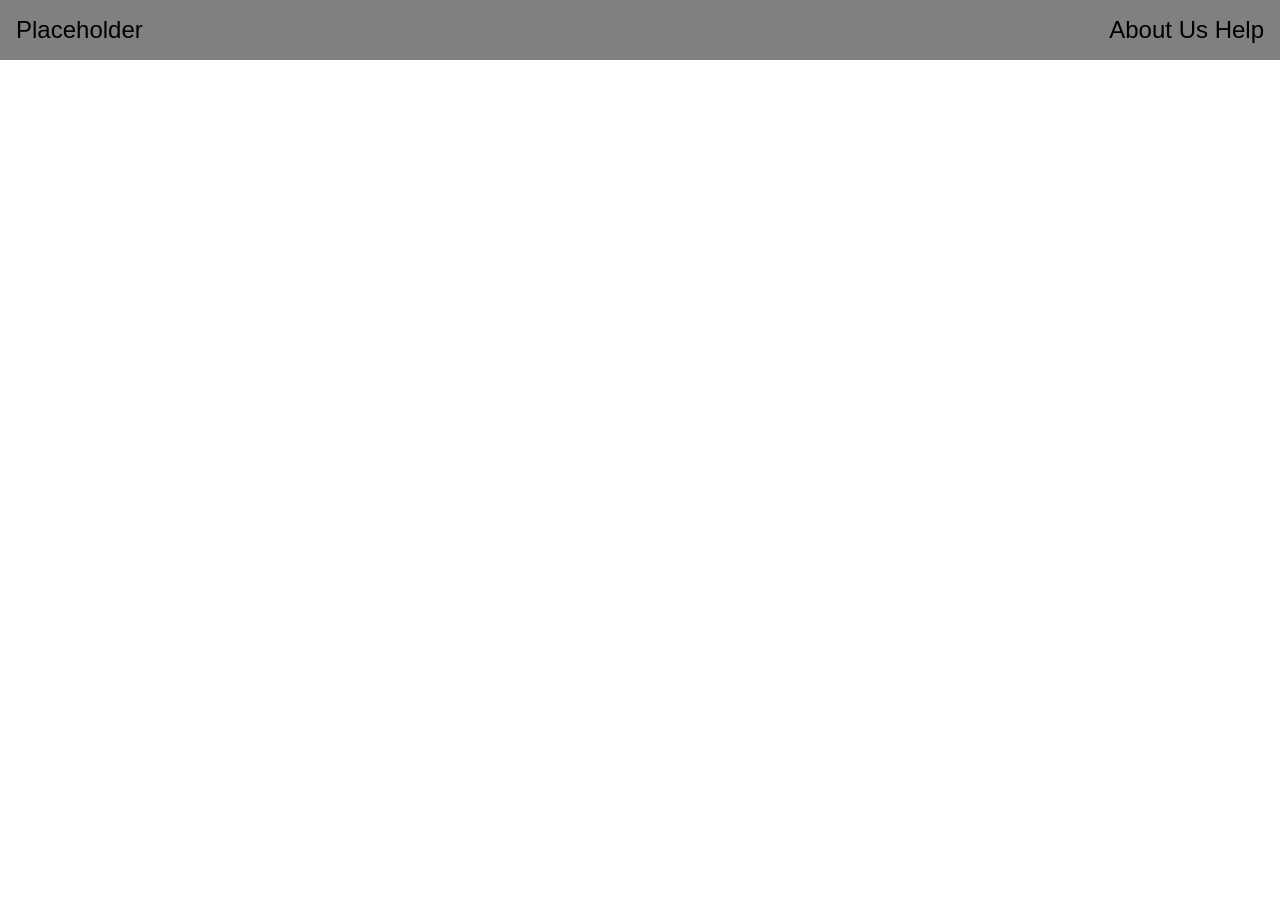
==== aboutUs.html @ d86d287a "First version + new pages" ====
<!DOCTYPE html>
<html lang="sv">

<head>
    <meta charset="UTF-8">
    <meta name="viewport" content="width=device-width, initial-scale=1.0">
    <title>Document</title>
    <link rel="stylesheet" href="styles.css">
    <script src="script.js" de fer></script>
</head>

<body>
    <nav>
        <div class="navbar">
            <div class="home_logo">
                <a href="index.html">Placeholder</a>
            </div>
            <div class="navbar_links">
                <a href="aboutUs.html">About Us</a>
                <a href="help.html">Help</a>
            </div>
        </div>
    </nav>
</body>

</html>
---- styles.css ----
body {
    background-color: rgb(255, 255, 255);
    font-family: Arial, Helvetica, sans-serif;
    margin: 0;
    padding: 0;
}

.navbar {
    display: flex;
    justify-content: space-between;
    align-items: center;
    font-size: 1.5rem;
    padding: 1rem;
    background-color: rgb(128, 128, 128);
}

.navbar_links {
    gap: 1em;
}

.navbar_links a {
    text-decoration: none;
    color: black;
}

.home_logo {
    gap: 1em;
}

.home_logo a {
    text-decoration: none;
    color: black;
}
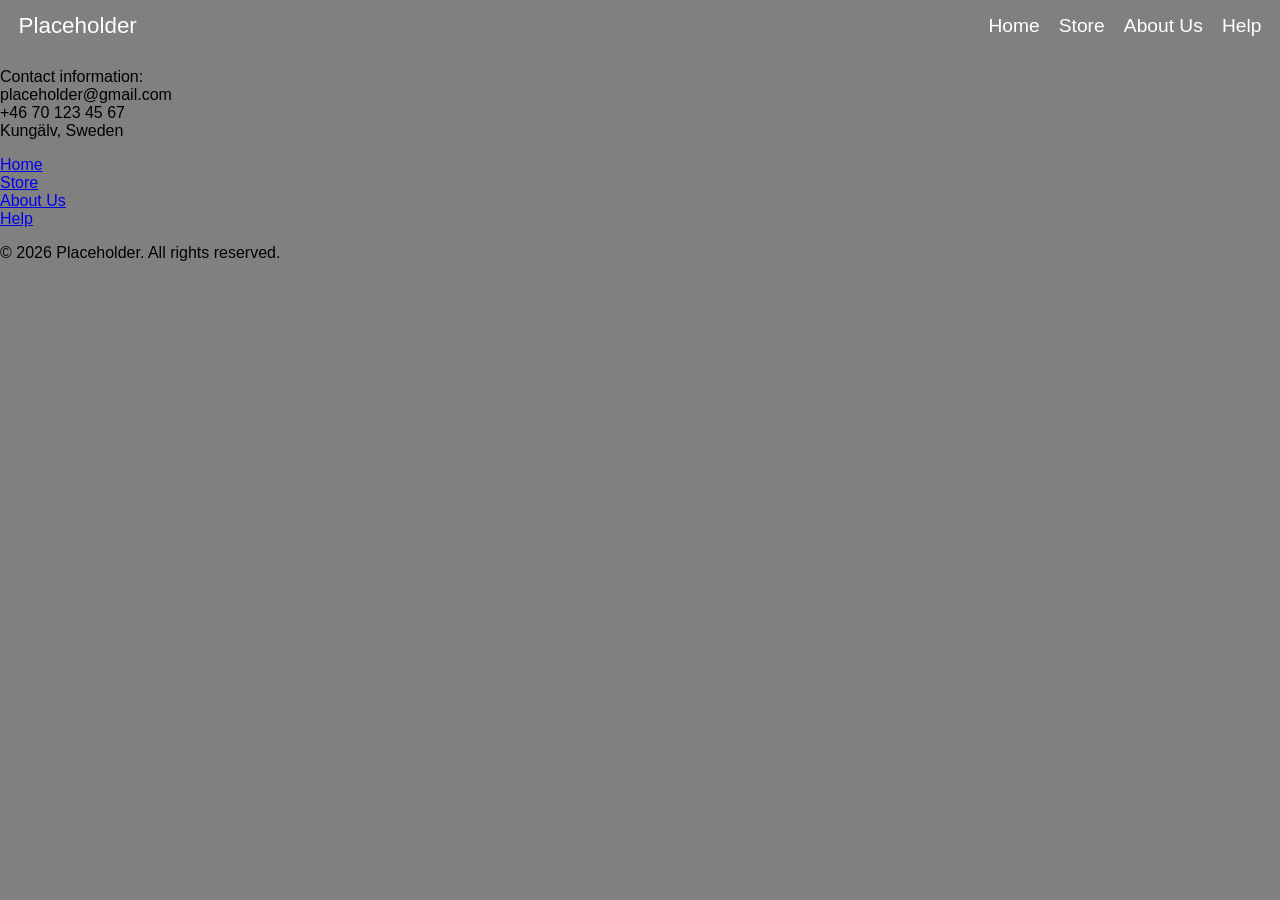
==== commit df474ce7: "added the first version for the footer" ====
--- a/aboutUs.html
+++ b/aboutUs.html
@@ -16,11 +16,43 @@
                 <a href="index.html">Placeholder</a>
             </div>
             <div class="navbar_links">
+                <a href="index.html">Home</a>
+                <a href="store.html">Store</a>
                 <a href="aboutUs.html">About Us</a>
                 <a href="help.html">Help</a>
             </div>
         </div>
     </nav>
+    <div>
+
+    </div>
+    <footer>
+        <div class="footer_container">
+            <p class="footer_info">
+                Contact information:
+                <br>
+                placeholder@gmail.com
+                <br>
+                +46 70 123 45 67
+                <br>
+                Kungälv, Sweden
+            </p>
+            <p class="footer_links">
+                <a href="index.html">Home</a>
+                <br>
+                <a href="store.html">Store</a>
+                <br>
+                <a href="aboutUs.html">About Us</a>
+                <br>
+                <a href="help.html">Help</a>
+            </p>
+        </div>
+        <div>
+            <p class="footer_legal">
+                © 2026 Placeholder. All rights reserved.
+            </p>
+        </div>
+    </footer>
 </body>
 
 </html>
--- a/styles.css
+++ b/styles.css
@@ -1,33 +1,80 @@
 body {
-    background-color: rgb(255, 255, 255);
+    background-color: grey;
     font-family: Arial, Helvetica, sans-serif;
     margin: 0;
     padding: 0;
+}
+
+.welcome_page {
+    background-image: url(img/background.jpg);
+    background-size: cover;
+    background-position: center;
+    height: 100vh;
 }
 
 .navbar {
     display: flex;
     justify-content: space-between;
     align-items: center;
-    font-size: 1.5rem;
-    padding: 1rem;
-    background-color: rgb(128, 128, 128);
+    font-size: 1.2rem;
+    padding: 0.8rem;
+    z-index: 10;
+    margin-right: 0.3em;
+    margin-left: 0.3em;
 }
 
 .navbar_links {
+    display: flex;
     gap: 1em;
 }
 
 .navbar_links a {
     text-decoration: none;
-    color: black;
+    color: white;
 }
 
 .home_logo {
     gap: 1em;
+    font-size: 1.4rem;
 }
 
 .home_logo a {
     text-decoration: none;
+    color: white;
+}
+
+.welcome_text {
+    display: flex;
+    justify-content: center;
+    align-items: center;
+    text-align: center;
+    font-size: 2.2rem;
+    color: white;
+    width: 100%;
+    margin-top: 15vh;
+}
+
+.welcome_button {
+    display: flex;
+    justify-content: center;
+    align-items: center;
+    width: 100%;
+}
+
+.welcome_button button {
+    background-color: white;
     color: black;
+    border: solid black;
+    font-size: 1.5rem;
+    padding: 0.8rem 1.2rem;
+    border-radius: 15px;
+    cursor: pointer;
+    transition: all 0.2s ease;
+    background-size: 200% 100%;
+    background-position: right center;
+}
+
+.welcome_button button:hover {
+    background-position: left center;
+    transform: scale(1.1);
 }
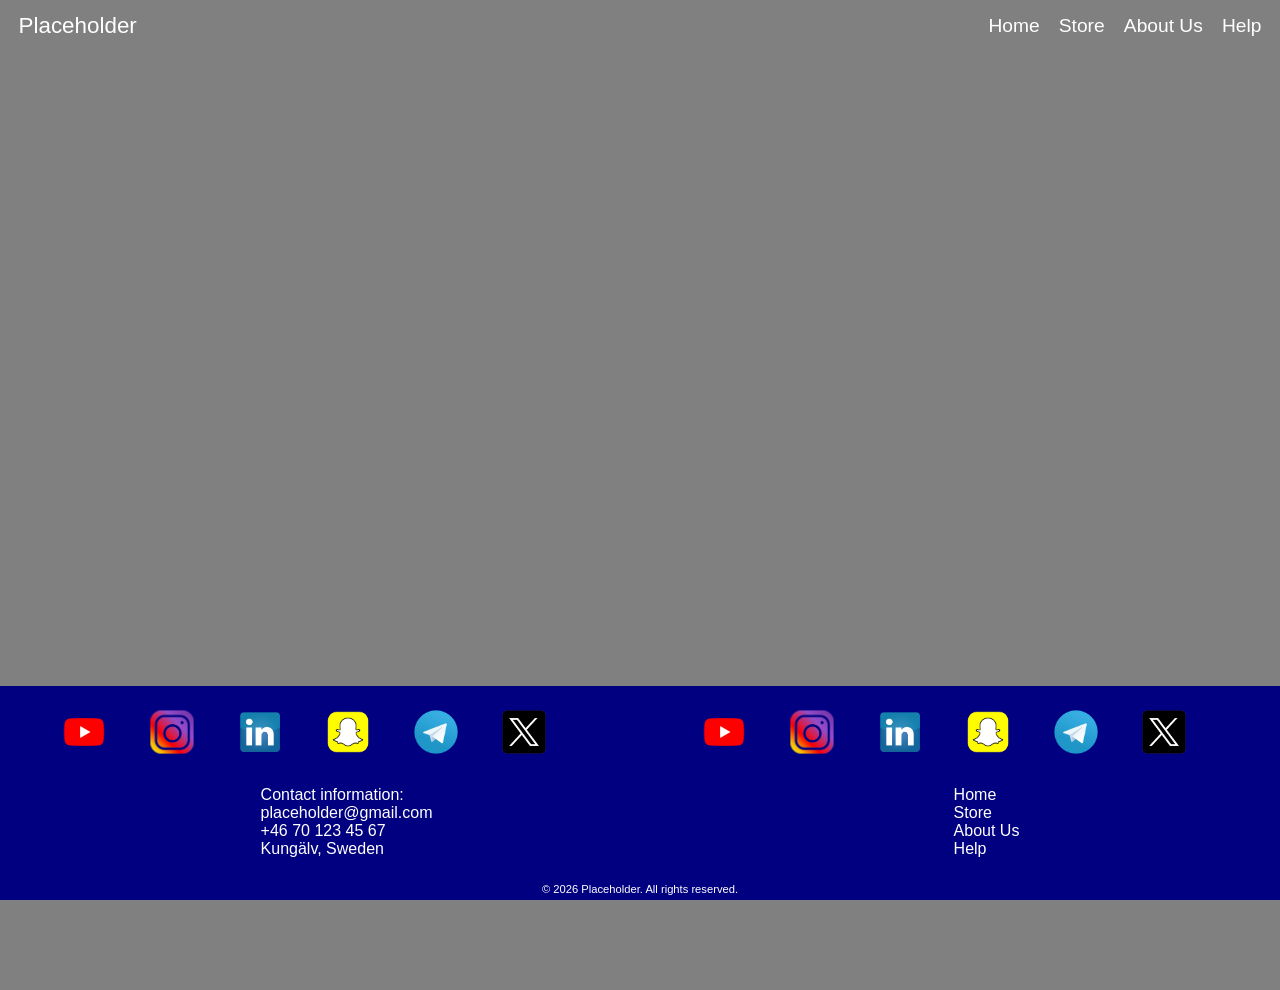
==== commit 498ecf0c: "made a carousel for logos that sits inside my footer" ====
--- a/aboutUs.html
+++ b/aboutUs.html
@@ -23,11 +23,34 @@
             </div>
         </div>
     </nav>
-    <div>
-
-    </div>
     <footer>
         <div class="footer_container">
+            <div class="carousel_logo">
+                <div class="group1">
+                    <div class="card"><a href="index.html"><img src="img/youtube_logo.png" alt="Youtube Logo"></a></div>
+                    <div class="card"><a href="index.html"><img src="img/instagram_logo.png" alt="Instagram Logo"></a>
+                    </div>
+                    <div class="card"><a href="index.html"><img src="img/linkedin_logo.png" alt="LinkedIn Logo"></a>
+                    </div>
+                    <div class="card"><a href="index.html"><img src="img/snapchat_logo.png" alt="Snapchat Logo"></a>
+                    </div>
+                    <div class="card"><a href="index.html"><img src="img/telegram_logo.png" alt="Telegram Logo"></a>
+                    </div>
+                    <div class="card"><a href="index.html"><img src="img/x_logo.png" alt="X Logo"></a></div>
+                </div>
+                <div aria-hidden class="group1">
+                    <div class="card"><a href="index.html"><img src="img/youtube_logo.png" alt="Youtube Logo"></a></div>
+                    <div class="card"><a href="index.html"><img src="img/instagram_logo.png" alt="Instagram Logo"></a>
+                    </div>
+                    <div class="card"><a href="index.html"><img src="img/linkedin_logo.png" alt="LinkedIn Logo"></a>
+                    </div>
+                    <div class="card"><a href="index.html"><img src="img/snapchat_logo.png" alt="Snapchat Logo"></a>
+                    </div>
+                    <div class="card"><a href="index.html"><img src="img/telegram_logo.png" alt="Telegram Logo"></a>
+                    </div>
+                    <div class="card"><a href="index.html"><img src="img/x_logo.png" alt="X Logo"></a></div>
+                </div>
+            </div>
             <p class="footer_info">
                 Contact information:
                 <br>
--- a/styles.css
+++ b/styles.css
@@ -3,6 +3,20 @@
     font-family: Arial, Helvetica, sans-serif;
     margin: 0;
     padding: 0;
+}
+
+body:not(.welcome_page) {
+    min-height: 100vh;
+    padding-bottom: 10vh;
+}
+
+body:not(.welcome_page) footer {
+    position: fixed;
+    left: 0;
+    right: 0;
+    bottom: 0;
+    width: 100%;
+    z-index: 20;
 }
 
 .welcome_page {
@@ -77,4 +91,102 @@
 .welcome_button button:hover {
     background-position: left center;
     transform: scale(1.1);
+}
+
+.footer_container {
+    position: relative;
+    font-size: 1rem;
+    color: white;
+    display: flex;
+    flex-wrap: wrap;
+    justify-content: space-around;
+    align-items: center;
+    width: 100%;
+    height: 22vh;
+    background-color: navy;
+    padding-bottom: 1rem;
+    gap: 0;
+}
+
+.carousel_logo {
+    margin-top: 1em;
+    display: flex;
+    posistion: relative;
+    overflow-x: auto;
+    width: 100%;
+    order: -1;
+}
+
+.carousel_logo::-webkit-scrollbar {
+    display: none;
+}
+
+.group1 {
+    display: flex;
+    gap: 2em;
+    justify-content: center;
+    align-items: center;
+    animation: slide 13s infinite linear;
+    padding-right: 2em;
+}
+
+.card {
+    height: 1.5em;
+    flex: 0 0 1.5em;
+    padding: 1em;
+    background-color: transparent;
+    display: flex;
+    align-items: center;
+    justify-content: center;
+    overflow: hidden;
+}
+
+.card img {
+    width: 100%;
+    height: 100%;
+    object-fit: cover;
+    transform: scale(1.8);
+}
+
+/* Youtube logo */
+.card:nth-child(1) img {
+    transform: scale(4.5);
+}
+
+/* Snapchat logo */
+.card:nth-child(4) img {
+    transform: scale(2.1);
+}
+
+.footer_links a {
+    text-decoration: none;
+    color: white;
+}
+
+.footer_legal {
+    position: absolute;
+    left: 50%;
+    transform: translateX(-50%);
+    bottom: 0.3rem;
+    width: 100%;
+    text-align: center;
+    font-size: 0.7rem;
+    color: white;
+    margin: 0;
+}
+
+.footer_info,
+.footer_links {
+    padding-bottom: 0.4rem;
+}
+
+@keyframes slide {
+    from {
+        translate: 0;
+    }
+
+    to {
+        translate: -100%;
+    }
+
 }
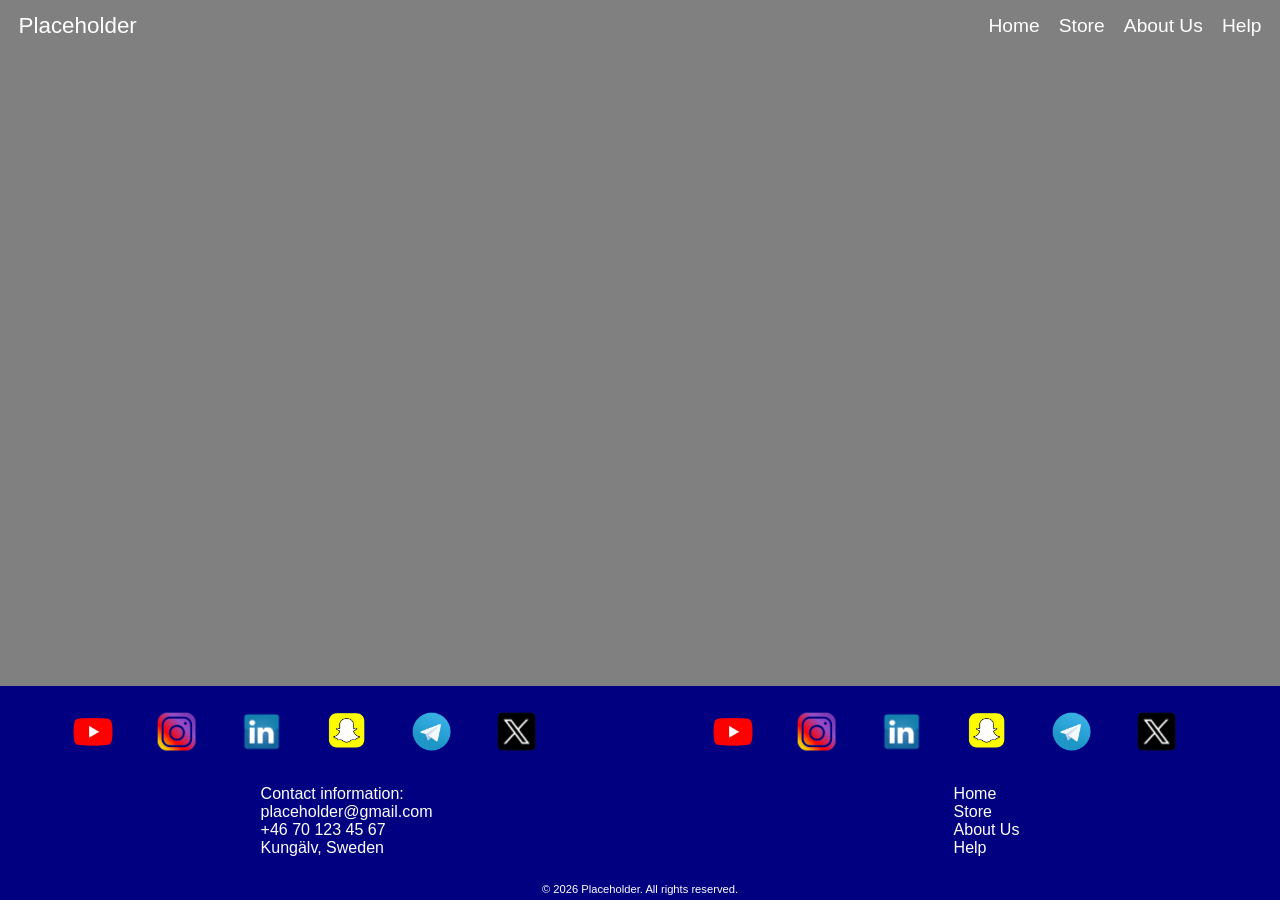
==== commit 35a5a26b: "updated script link" ====
--- a/aboutUs.html
+++ b/aboutUs.html
@@ -6,7 +6,7 @@
     <meta name="viewport" content="width=device-width, initial-scale=1.0">
     <title>Document</title>
     <link rel="stylesheet" href="styles.css">
-    <script src="script.js" de fer></script>
+    <script src="script.js"></script>
 </head>
 
 <body>
@@ -27,28 +27,40 @@
         <div class="footer_container">
             <div class="carousel_logo">
                 <div class="group1">
-                    <div class="card"><a href="index.html"><img src="img/youtube_logo.png" alt="Youtube Logo"></a></div>
-                    <div class="card"><a href="index.html"><img src="img/instagram_logo.png" alt="Instagram Logo"></a>
+                    <div class="card"><a href="https://www.youtube.com/"><img src="img/youtube_logo.png"
+                                alt="Youtube Logo"></a>
                     </div>
-                    <div class="card"><a href="index.html"><img src="img/linkedin_logo.png" alt="LinkedIn Logo"></a>
+                    <div class="card"><a href="https://www.instagram.com/"><img src="img/instagram_logo.png"
+                                alt="Instagram Logo"></a>
                     </div>
-                    <div class="card"><a href="index.html"><img src="img/snapchat_logo.png" alt="Snapchat Logo"></a>
+                    <div class="card"><a href="https://se.linkedin.com/"><img src="img/linkedin_logo.png"
+                                alt="LinkedIn Logo"></a>
                     </div>
-                    <div class="card"><a href="index.html"><img src="img/telegram_logo.png" alt="Telegram Logo"></a>
+                    <div class="card"><a href="https://www.snapchat.com/"><img src="img/snapchat_logo.png"
+                                alt="Snapchat Logo"></a>
                     </div>
-                    <div class="card"><a href="index.html"><img src="img/x_logo.png" alt="X Logo"></a></div>
+                    <div class="card"><a href="https://web.telegram.org/k/"><img src="img/telegram_logo.png"
+                                alt="Telegram Logo"></a>
+                    </div>
+                    <div class="card"><a href="https://x.com/"><img src="img/x_logo.png" alt="X Logo"></a></div>
                 </div>
                 <div aria-hidden class="group1">
-                    <div class="card"><a href="index.html"><img src="img/youtube_logo.png" alt="Youtube Logo"></a></div>
-                    <div class="card"><a href="index.html"><img src="img/instagram_logo.png" alt="Instagram Logo"></a>
+                    <div class="card"><a href="https://www.youtube.com/"><img src="img/youtube_logo.png"
+                                alt="Youtube Logo"></a>
                     </div>
-                    <div class="card"><a href="index.html"><img src="img/linkedin_logo.png" alt="LinkedIn Logo"></a>
+                    <div class="card"><a href="https://www.instagram.com/"><img src="img/instagram_logo.png"
+                                alt="Instagram Logo"></a>
                     </div>
-                    <div class="card"><a href="index.html"><img src="img/snapchat_logo.png" alt="Snapchat Logo"></a>
+                    <div class="card"><a href="https://se.linkedin.com/"><img src="img/linkedin_logo.png"
+                                alt="LinkedIn Logo"></a>
                     </div>
-                    <div class="card"><a href="index.html"><img src="img/telegram_logo.png" alt="Telegram Logo"></a>
+                    <div class="card"><a href="https://www.snapchat.com/"><img src="img/snapchat_logo.png"
+                                alt="Snapchat Logo"></a>
                     </div>
-                    <div class="card"><a href="index.html"><img src="img/x_logo.png" alt="X Logo"></a></div>
+                    <div class="card"><a href="https://web.telegram.org/k/"><img src="img/telegram_logo.png"
+                                alt="Telegram Logo"></a>
+                    </div>
+                    <div class="card"><a href="https://x.com/"><img src="img/x_logo.png" alt="X Logo"></a></div>
                 </div>
             </div>
             <p class="footer_info">
--- a/styles.css
+++ b/styles.css
@@ -6,17 +6,13 @@
 }
 
 body:not(.welcome_page) {
+    display: flex;
+    flex-direction: column;
     min-height: 100vh;
-    padding-bottom: 10vh;
 }
 
 body:not(.welcome_page) footer {
-    position: fixed;
-    left: 0;
-    right: 0;
-    bottom: 0;
-    width: 100%;
-    z-index: 20;
+    margin-top: auto;
 }
 
 .welcome_page {
@@ -111,7 +107,7 @@
 .carousel_logo {
     margin-top: 1em;
     display: flex;
-    posistion: relative;
+    position: relative;
     overflow-x: auto;
     width: 100%;
     order: -1;
@@ -126,13 +122,13 @@
     gap: 2em;
     justify-content: center;
     align-items: center;
-    animation: slide 13s infinite linear;
+    animation: slide 30s infinite linear;
     padding-right: 2em;
 }
 
 .card {
-    height: 1.5em;
-    flex: 0 0 1.5em;
+    height: 1.3em;
+    flex: 0 0 1.3em;
     padding: 1em;
     background-color: transparent;
     display: flex;
@@ -150,7 +146,7 @@
 
 /* Youtube logo */
 .card:nth-child(1) img {
-    transform: scale(4.5);
+    transform: scale(5);
 }
 
 /* Snapchat logo */
@@ -188,5 +184,66 @@
     to {
         translate: -100%;
     }
-
-}+}
+
+.product_display_store {
+    display: flex;
+    flex-direction: column;
+    align-items: center;
+    justify-content: center;
+    border: solid red 5px;
+}
+
+.product_name {
+    color: red;
+    border: solid red 5px;
+}
+
+.product_container {
+    display: flex;
+    flex-direction: row;
+    align-items: center;
+    justify-content: center;
+    border: solid red 5px;
+    gap: 20px;
+}
+
+.product_img {
+    display: flex;
+    align-items: center;
+    justify-content: center;
+    border: solid red 5px;
+    width: 45vw;
+    height: 45vw;
+    max-width: 450px;
+    max-height: 450px;
+}
+
+.product_img img {
+    max-width: 100%;
+    height: auto;
+    transform: scale(2);
+}
+
+.product_img p {
+    margin: 0;
+    display: flex;
+    justify-content: center;
+    align-items: center;
+    width: 100%;
+    height: 100%;
+}
+
+.product_info {
+    width: 45vw;
+    height: 45vw;
+    max-width: 450px;
+    max-height: 450px;
+    overflow: auto;
+}
+
+.product_material {}
+
+.product_shipping {}
+
+.product_measurement {}
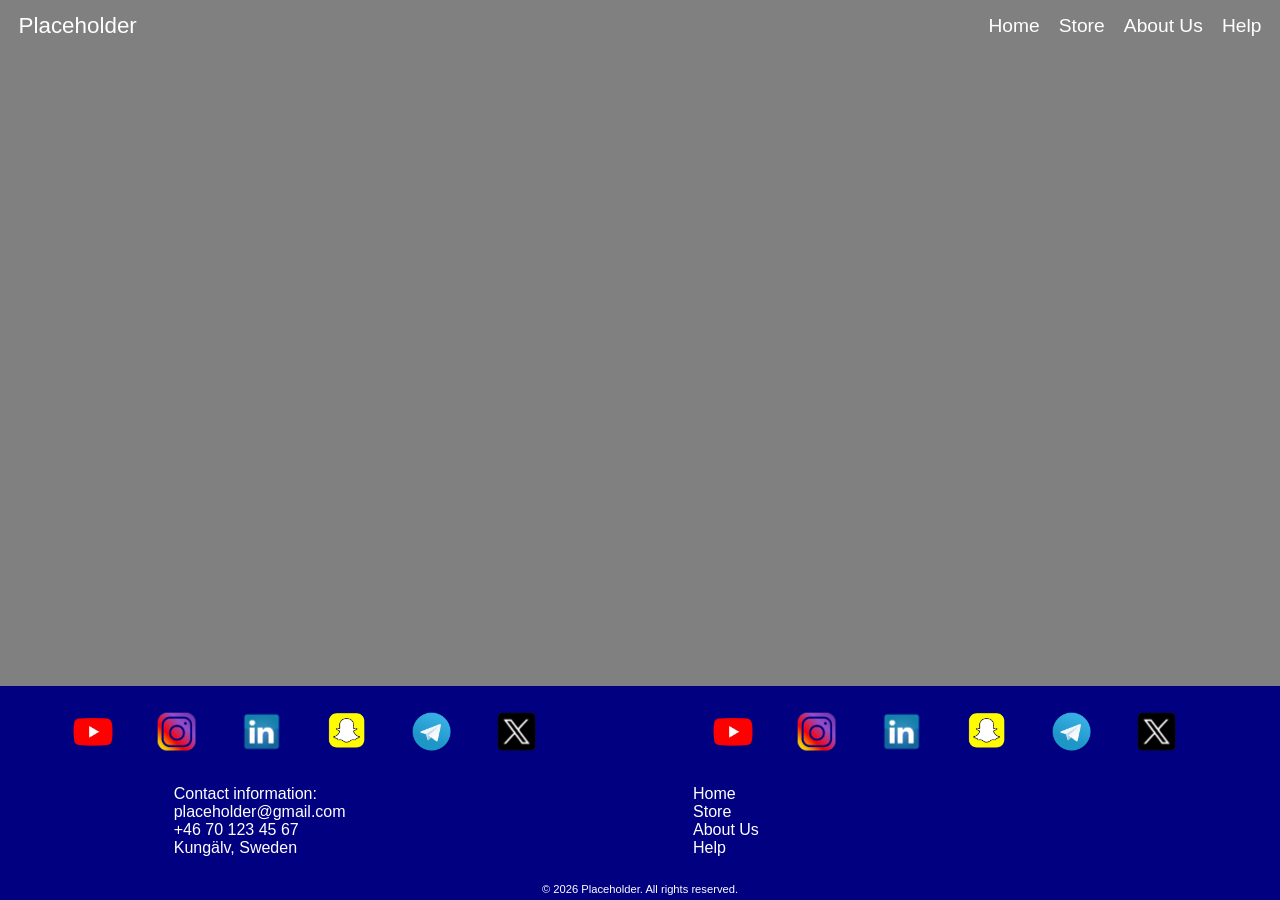
==== commit 61319ba7: "fixed minor issue with footer_legal" ====
--- a/aboutUs.html
+++ b/aboutUs.html
@@ -23,6 +23,7 @@
             </div>
         </div>
     </nav>
+
     <footer>
         <div class="footer_container">
             <div class="carousel_logo">
@@ -81,11 +82,11 @@
                 <br>
                 <a href="help.html">Help</a>
             </p>
-        </div>
-        <div>
-            <p class="footer_legal">
-                © 2026 Placeholder. All rights reserved.
-            </p>
+            <div>
+                <p class="footer_legal">
+                    © 2026 Placeholder. All rights reserved.
+                </p>
+            </div>
         </div>
     </footer>
 </body>
--- a/styles.css
+++ b/styles.css
@@ -191,30 +191,32 @@
     flex-direction: column;
     align-items: center;
     justify-content: center;
-    border: solid red 5px;
+    border: solid blue 5px;
 }
 
 .product_name {
     color: red;
+    border: solid violet 5px;
+    margin-bottom: 0.5em;
+}
+
+.product_container {
+    display: flex;
+    flex-direction: row;
+    align-items: center;
+    justify-content: center;
     border: solid red 5px;
-}
-
-.product_container {
-    display: flex;
-    flex-direction: row;
-    align-items: center;
-    justify-content: center;
-    border: solid red 5px;
-    gap: 20px;
+    gap: 1em;
+    margin-bottom: 1em;
 }
 
 .product_img {
     display: flex;
     align-items: center;
     justify-content: center;
-    border: solid red 5px;
+    border: solid green 5px;
     width: 45vw;
-    height: 45vw;
+    height: 55vw;
     max-width: 450px;
     max-height: 450px;
 }
@@ -235,15 +237,39 @@
 }
 
 .product_info {
+    display: flex;
+    align-items: center;
+    justify-content: center;
+    border: solid yellow 5px;
     width: 45vw;
-    height: 45vw;
+    height: 55vw;
     max-width: 450px;
     max-height: 450px;
     overflow: auto;
 }
 
-.product_material {}
-
-.product_shipping {}
-
-.product_measurement {}+.dropdown {
+    margin-bottom: 0.8em;
+}
+
+.btn {
+    width: 100%;
+    min-width: 15em;
+    padding: 0.5em;
+    font-size: 1.1rem;
+    cursor: pointer;
+    border: solid black 2px;
+}
+
+.content {
+    max-height: 0;
+    overflow: hidden;
+    transition: max-height 0.3s ease;
+    background: #f1f1f1;
+    border: solid black 2px;
+}
+
+.content.open {
+    max-height: 4em;
+    padding: 0.5em;
+}
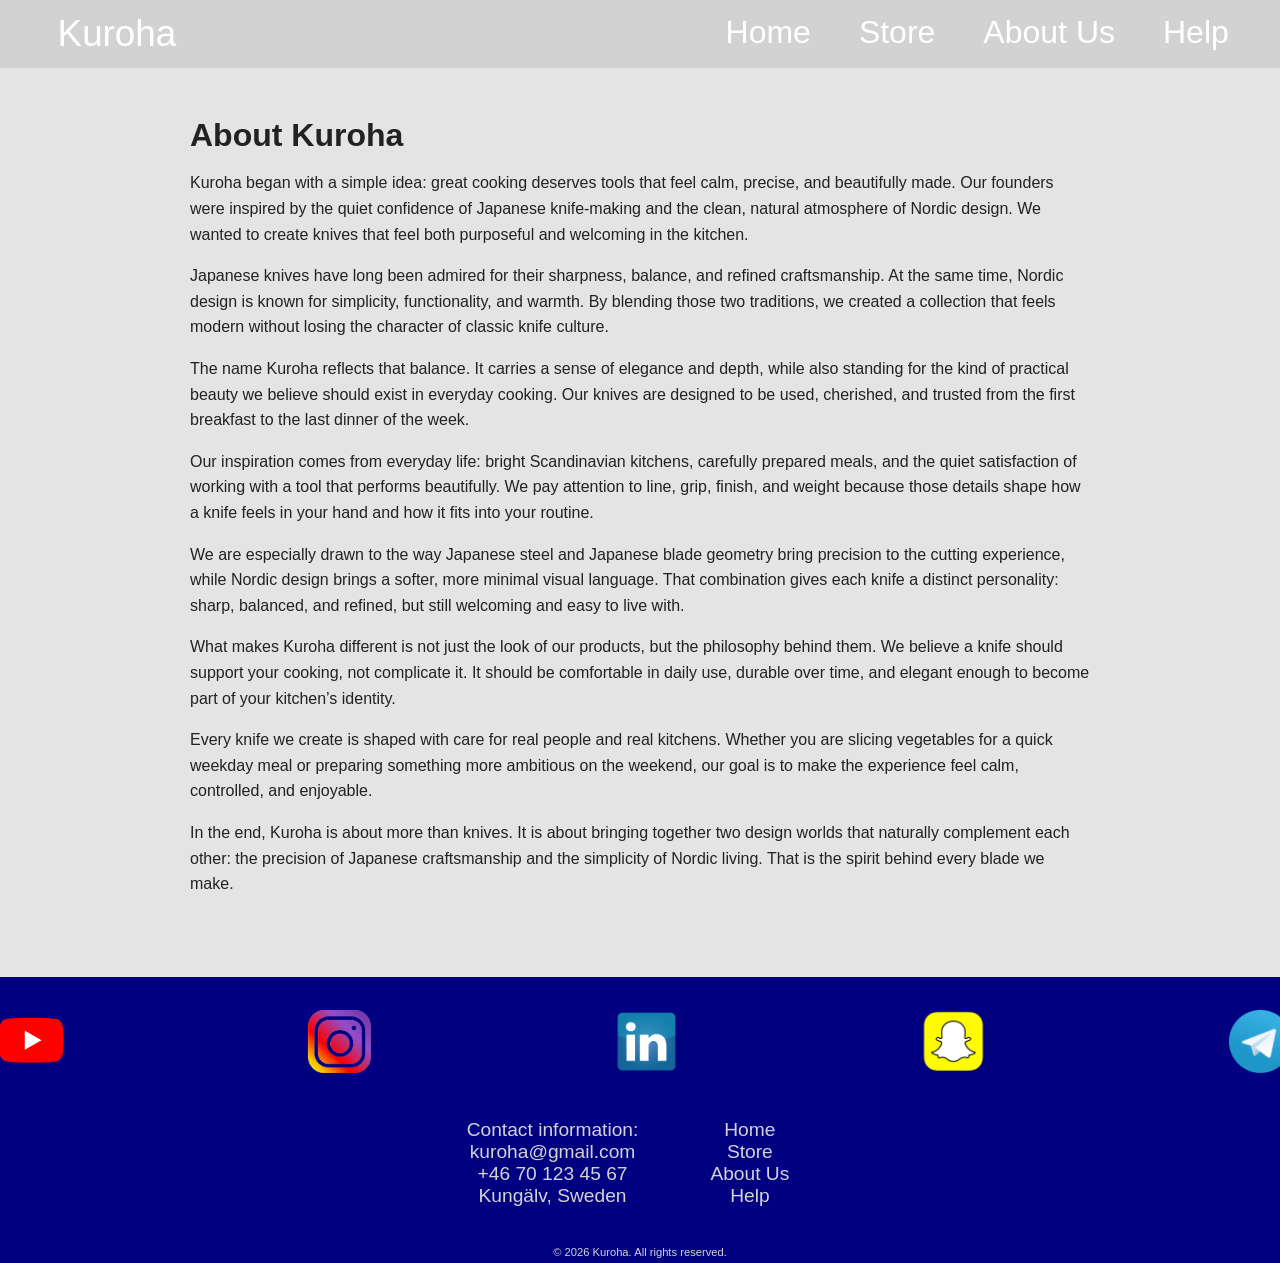
==== commit 82b3c263: "mycket saker" ====
--- a/aboutUs.html
+++ b/aboutUs.html
@@ -4,7 +4,7 @@
 <head>
     <meta charset="UTF-8">
     <meta name="viewport" content="width=device-width, initial-scale=1.0">
-    <title>Document</title>
+    <title>About Us</title>
     <link rel="stylesheet" href="styles.css">
     <script src="script.js"></script>
 </head>
@@ -13,7 +13,7 @@
     <nav>
         <div class="navbar">
             <div class="home_logo">
-                <a href="index.html">Placeholder</a>
+                <a href="index.html">Kuroha</a>
             </div>
             <div class="navbar_links">
                 <a href="index.html">Home</a>
@@ -23,6 +23,35 @@
             </div>
         </div>
     </nav>
+
+    <main class="about_page_content">
+        <h1>About Kuroha</h1>
+        <p>Kuroha began with a simple idea: great cooking deserves tools that feel calm, precise, and beautifully made.
+            Our founders were inspired by the quiet confidence of Japanese knife-making and the clean, natural
+            atmosphere of Nordic design. We wanted to create knives that feel both purposeful and welcoming in the
+            kitchen.</p>
+        <p>Japanese knives have long been admired for their sharpness, balance, and refined craftsmanship. At the same
+            time, Nordic design is known for simplicity, functionality, and warmth. By blending those two traditions, we
+            created a collection that feels modern without losing the character of classic knife culture.</p>
+        <p>The name Kuroha reflects that balance. It carries a sense of elegance and depth, while also standing for the
+            kind of practical beauty we believe should exist in everyday cooking. Our knives are designed to be used,
+            cherished, and trusted from the first breakfast to the last dinner of the week.</p>
+        <p>Our inspiration comes from everyday life: bright Scandinavian kitchens, carefully prepared meals, and the
+            quiet satisfaction of working with a tool that performs beautifully. We pay attention to line, grip, finish,
+            and weight because those details shape how a knife feels in your hand and how it fits into your routine.</p>
+        <p>We are especially drawn to the way Japanese steel and Japanese blade geometry bring precision to the cutting
+            experience, while Nordic design brings a softer, more minimal visual language. That combination gives each
+            knife a distinct personality: sharp, balanced, and refined, but still welcoming and easy to live with.</p>
+        <p>What makes Kuroha different is not just the look of our products, but the philosophy behind them. We believe
+            a knife should support your cooking, not complicate it. It should be comfortable in daily use, durable over
+            time, and elegant enough to become part of your kitchen’s identity.</p>
+        <p>Every knife we create is shaped with care for real people and real kitchens. Whether you are slicing
+            vegetables for a quick weekday meal or preparing something more ambitious on the weekend, our goal is to
+            make the experience feel calm, controlled, and enjoyable.</p>
+        <p>In the end, Kuroha is about more than knives. It is about bringing together two design worlds that naturally
+            complement each other: the precision of Japanese craftsmanship and the simplicity of Nordic living. That is
+            the spirit behind every blade we make.</p>
+    </main>
 
     <footer>
         <div class="footer_container">
@@ -67,7 +96,7 @@
             <p class="footer_info">
                 Contact information:
                 <br>
-                placeholder@gmail.com
+                kuroha@gmail.com
                 <br>
                 +46 70 123 45 67
                 <br>
@@ -84,7 +113,7 @@
             </p>
             <div>
                 <p class="footer_legal">
-                    © 2026 Placeholder. All rights reserved.
+                    © 2026 Kuroha. All rights reserved.
                 </p>
             </div>
         </div>
--- a/styles.css
+++ b/styles.css
@@ -1,10 +1,15 @@
+/* body */
 body {
-    background-color: grey;
+    background-color: rgb(228, 228, 228);
     font-family: Arial, Helvetica, sans-serif;
     margin: 0;
     padding: 0;
 }
 
+body::-webkit-scrollbar {
+    display: none;
+}
+
 body:not(.welcome_page) {
     display: flex;
     flex-direction: column;
@@ -15,11 +20,13 @@
     margin-top: auto;
 }
 
+/* main page stuff */
 .welcome_page {
     background-image: url(img/background.jpg);
     background-size: cover;
     background-position: center;
     height: 100vh;
+    overflow: hidden;
 }
 
 .navbar {
@@ -29,8 +36,10 @@
     font-size: 1.2rem;
     padding: 0.8rem;
     z-index: 10;
-    margin-right: 0.3em;
-    margin-left: 0.3em;
+    background-color: rgba(151, 151, 151, 0.226);
+    position: fixed;
+    width: 100%;
+    top: 0;
 }
 
 .navbar_links {
@@ -39,8 +48,29 @@
 }
 
 .navbar_links a {
+    position: relative;
     text-decoration: none;
     color: white;
+    overflow: hidden;
+    display: inline-block;
+    padding-bottom: 2px;
+}
+
+.navbar_links a::after {
+    content: "";
+    position: absolute;
+    left: 0;
+    bottom: 0;
+    width: 0;
+    height: 2px;
+    background-color: currentColor;
+    transform-origin: left;
+    transition: width 0.25s ease;
+}
+
+.navbar_links a:hover::after,
+.navbar_links a:focus-visible::after {
+    width: 100%;
 }
 
 .home_logo {
@@ -71,91 +101,106 @@
     width: 100%;
 }
 
-.welcome_button button {
-    background-color: white;
-    color: black;
-    border: solid black;
+.welcome_button button,
+.welcome_button_link {
+    background: linear-gradient(135deg, #f7f3ee 0%, #ede5db 45%, #e1d0bb 100%);
+    color: #1f1a15;
+    border: 2px solid #8b6b45;
     font-size: 1.5rem;
-    padding: 0.8rem 1.2rem;
-    border-radius: 15px;
+    padding: 0.9rem 1.4rem;
+    border-radius: 999px;
     cursor: pointer;
-    transition: all 0.2s ease;
+    transition: transform 0.2s ease, box-shadow 0.2s ease, background-position 0.25s ease;
     background-size: 200% 100%;
     background-position: right center;
-}
-
-.welcome_button button:hover {
+    text-decoration: none;
+    display: inline-block;
+    box-shadow: 0 6px 14px rgba(0, 0, 0, 0.16);
+}
+
+.welcome_button button:hover,
+.welcome_button_link:hover {
     background-position: left center;
-    transform: scale(1.1);
-}
-
+    transform: translateY(-2px) scale(1.04);
+    box-shadow: 0 10px 18px rgba(0, 0, 0, 0.22);
+}
+
+.about_page_content,
+.help_page_content {
+    max-width: 900px;
+    margin: 6rem auto 2rem;
+    padding: 0 1rem 2rem;
+    color: #222;
+}
+
+.about_page_content h1,
+.help_page_content h1 {
+    font-size: 2rem;
+    margin-bottom: 0.5rem;
+}
+
+.about_page_content p,
+.help_page_content p {
+    line-height: 1.6;
+}
+
+.help_box {
+    background: rgba(255, 255, 255, 0.65);
+    border: 1px solid #d7d7d7;
+    border-radius: 12px;
+    padding: 0.9rem 1rem;
+    margin-top: 1rem;
+}
+
+.help_box h2 {
+    font-size: 1.05rem;
+    margin: 0 0 0.35rem;
+}
+
+/* everything related to the footer */
 .footer_container {
     position: relative;
     font-size: 1rem;
-    color: white;
+    color: lightgray;
     display: flex;
     flex-wrap: wrap;
-    justify-content: space-around;
-    align-items: center;
-    width: 100%;
-    height: 22vh;
+    justify-content: center;
+    align-items: center;
+    width: 100%;
+    height: 25vh;
     background-color: navy;
     padding-bottom: 1rem;
-    gap: 0;
-}
-
-.carousel_logo {
-    margin-top: 1em;
-    display: flex;
-    position: relative;
-    overflow-x: auto;
-    width: 100%;
-    order: -1;
-}
-
-.carousel_logo::-webkit-scrollbar {
-    display: none;
-}
-
-.group1 {
-    display: flex;
-    gap: 2em;
-    justify-content: center;
-    align-items: center;
-    animation: slide 30s infinite linear;
-    padding-right: 2em;
-}
-
-.card {
-    height: 1.3em;
-    flex: 0 0 1.3em;
-    padding: 1em;
-    background-color: transparent;
-    display: flex;
-    align-items: center;
-    justify-content: center;
+    gap: 1.5rem;
+}
+
+.footer_info,
+.footer_links {
+    text-align: center;
+    margin: 0 1.5rem 2rem;
+}
+
+.footer_links a {
+    position: relative;
+    text-decoration: none;
+    color: lightgray;
     overflow: hidden;
 }
 
-.card img {
-    width: 100%;
-    height: 100%;
-    object-fit: cover;
-    transform: scale(1.8);
-}
-
-/* Youtube logo */
-.card:nth-child(1) img {
-    transform: scale(5);
-}
-
-/* Snapchat logo */
-.card:nth-child(4) img {
-    transform: scale(2.1);
-}
-
-.footer_links a {
-    text-decoration: none;
+.footer_links a::after {
+    content: "";
+    position: absolute;
+    left: 0;
+    bottom: -2px;
+    width: 0;
+    height: 2px;
+    background-color: currentColor;
+    transform-origin: left;
+    transition: width 0.25s ease;
+}
+
+.footer_links a:hover::after,
+.footer_links a:focus-visible::after {
+    width: 100%;
     color: white;
 }
 
@@ -167,7 +212,7 @@
     width: 100%;
     text-align: center;
     font-size: 0.7rem;
-    color: white;
+    color: lightgray;
     margin: 0;
 }
 
@@ -176,6 +221,57 @@
     padding-bottom: 0.4rem;
 }
 
+/* carousel stuff */
+.carousel_logo {
+    margin-top: 1em;
+    display: flex;
+    position: relative;
+    overflow-x: auto;
+    width: 100%;
+    order: -1;
+}
+
+.carousel_logo::-webkit-scrollbar {
+    display: none;
+}
+
+.group1 {
+    display: flex;
+    gap: 2em;
+    justify-content: center;
+    align-items: center;
+    animation: slide 30s infinite linear;
+    padding-right: 2em;
+}
+
+.card {
+    height: 1.5em;
+    flex: 0 0 1.5em;
+    padding: 1em;
+    background-color: transparent;
+    display: flex;
+    align-items: center;
+    justify-content: center;
+    overflow: hidden;
+}
+
+.card img {
+    width: 100%;
+    height: 100%;
+    object-fit: cover;
+    transform: scale(1.8);
+}
+
+/* Youtube logo */
+.card:nth-child(1) img {
+    transform: scale(5);
+}
+
+/* Snapchat logo */
+.card:nth-child(4) img {
+    transform: scale(2.1);
+}
+
 @keyframes slide {
     from {
         translate: 0;
@@ -186,27 +282,27 @@
     }
 }
 
+/* everything related to the store page */
 .product_display_store {
     display: flex;
     flex-direction: column;
     align-items: center;
     justify-content: center;
-    border: solid blue 5px;
+    padding-bottom: 4em;
+    padding-top: 5em;
 }
 
 .product_name {
-    color: red;
-    border: solid violet 5px;
     margin-bottom: 0.5em;
+    text-align: center;
 }
 
 .product_container {
     display: flex;
-    flex-direction: row;
-    align-items: center;
-    justify-content: center;
-    border: solid red 5px;
-    gap: 1em;
+    flex-direction: column;
+    align-items: center;
+    justify-content: center;
+    gap: 0.25em;
     margin-bottom: 1em;
 }
 
@@ -214,17 +310,17 @@
     display: flex;
     align-items: center;
     justify-content: center;
-    border: solid green 5px;
-    width: 45vw;
-    height: 55vw;
-    max-width: 450px;
-    max-height: 450px;
-}
-
-.product_img img {
+    width: min(360px, 74vw);
     max-width: 100%;
     height: auto;
-    transform: scale(2);
+}
+
+.product_img img {
+    width: 100%;
+    max-width: min(360px, 74vw);
+    height: auto;
+    object-fit: contain;
+    transform: none;
 }
 
 .product_img p {
@@ -238,38 +334,274 @@
 
 .product_info {
     display: flex;
-    align-items: center;
-    justify-content: center;
-    border: solid yellow 5px;
-    width: 45vw;
-    height: 55vw;
-    max-width: 450px;
-    max-height: 450px;
+    flex-direction: column;
+    align-items: center;
+    justify-content: center;
+    width: 48vw;
+    height: auto;
+    min-height: 0;
+    max-width: 500px;
+    max-height: none;
     overflow: auto;
+    font-size: 1rem;
+    gap: 0.35rem;
+    padding-bottom: 0.25rem;
+}
+
+.product_color_options {
+    display: flex;
+    flex-wrap: wrap;
+    justify-content: center;
+    gap: 0.35rem;
+    margin-bottom: 0.2rem;
+}
+
+.color-option {
+    display: inline-flex;
+    align-items: center;
+    gap: 0.35rem;
+    border: 2px solid #c9c9c9;
+    border-radius: 999px;
+    padding: 0.35rem 0.55rem;
+    background: #fff;
+    cursor: pointer;
+    font-size: 0.95rem;
+    transition: transform 0.18s ease, box-shadow 0.18s ease, background-color 0.18s ease, color 0.18s ease;
+}
+
+.color-option:hover,
+.color-option:focus-visible {
+    transform: translateY(-1px);
+    box-shadow: 0 4px 10px rgba(0, 0, 0, 0.12);
+}
+
+.color-option.active {
+    border-color: #222;
+    background: #f3f3f3;
+}
+
+.color-option[data-color="black"]:hover,
+.color-option[data-color="black"]:focus-visible {
+    background: #111;
+    color: #fff;
+}
+
+.color-option[data-color="oak"]:hover,
+.color-option[data-color="oak"]:focus-visible {
+    background: #d8b07a;
+    color: #fff;
+}
+
+.color-option[data-color="walnut"]:hover,
+.color-option[data-color="walnut"]:focus-visible {
+    background: #9c6a3c;
+    color: #fff;
+}
+
+.color-swatch {
+    width: 0.9rem;
+    height: 0.9rem;
+    border-radius: 50%;
+    border: 1px solid rgba(0, 0, 0, 0.2);
+}
+
+.color-swatch.black {
+    background: #111;
+}
+
+.color-swatch.oak {
+    background: #c99b60;
+}
+
+.color-swatch.walnut {
+    background: #8b5a2b;
+}
+
+/* dropdown menu for store page */
+.dropdown-container {
+    display: flex;
+    flex-direction: column;
+    align-items: center;
+    width: 100%;
+    max-width: 20em;
+    margin: 0 auto;
+    padding: 0 1rem;
 }
 
 .dropdown {
     margin-bottom: 0.8em;
+    position: relative;
+    width: 100%;
+    z-index: 20;
 }
 
 .btn {
     width: 100%;
-    min-width: 15em;
+    min-width: auto;
+    max-width: 18em;
     padding: 0.5em;
     font-size: 1.1rem;
     cursor: pointer;
-    border: solid black 2px;
+    position: relative;
+    z-index: 20;
+    background-color: rgb(207, 207, 207);
 }
 
 .content {
     max-height: 0;
     overflow: hidden;
     transition: max-height 0.3s ease;
-    background: #f1f1f1;
     border: solid black 2px;
+    position: relative;
+    z-index: 20;
+    background-color: rgb(207, 207, 207);
 }
 
 .content.open {
     max-height: 4em;
     padding: 0.5em;
+}
+
+/* media queries for computer or larger screens above 992px */
+@media (min-width: 992px) {
+    .product_container {
+        flex-direction: row;
+        align-items: center;
+        gap: 1.5rem;
+    }
+
+    .product_info {
+        width: 45vw;
+        max-width: 450px;
+    }
+
+    .navbar_links {
+        font-size: 2rem;
+        gap: 1.5em;
+        padding: 0 2em;
+    }
+
+    .home_logo {
+        padding: 0 2em;
+    }
+
+    .home_logo a {
+        font-size: 2.3rem;
+    }
+
+    .product_name {
+        font-size: 1.7rem;
+    }
+
+    .dropdown-container {
+        max-width: 45em;
+    }
+
+    .btn {
+        min-width: auto;
+        max-width: 45em;
+    }
+
+    .footer_container {
+        min-height: 30vh;
+    }
+
+    .footer_links,
+    .footer_info {
+        font-size: 1.2rem;
+    }
+
+    .card {
+        height: 2.2em;
+        flex: 0 0 2.2em;
+        padding: 2em 7.5em;
+    }
+
+    .card img {
+        width: 100%;
+        height: 100%;
+        object-fit: cover;
+        transform: scale(1.8);
+    }
+
+    .group1 {
+        animation: slide 50s infinite linear;
+    }
+
+    .card:nth-child(1) img {
+        transform: scale(5);
+    }
+
+    .card:nth-child(4) img {
+        transform: scale(2.1);
+    }
+
+    .welcome_text {
+        font-size: 2.8rem;
+    }
+
+    .welcome_button button {
+        font-size: 2.5rem;
+    }
+}
+
+.img_slider {
+    position: relative;
+    width: min(360px, 74vw);
+    max-width: 100%;
+    margin: auto;
+    overflow: visible;
+    display: flex;
+    align-items: center;
+    justify-content: center;
+}
+
+.img_slider img {
+    width: 100%;
+    max-width: min(360px, 74vw);
+    height: auto;
+    object-fit: contain;
+    display: none;
+}
+
+.prev,
+.next {
+    position: absolute;
+    top: 50%;
+    transform: translateY(-50%);
+    z-index: 2;
+    border: none;
+    border-radius: 999px;
+    width: 2rem;
+    height: 2rem;
+    background: rgba(255, 255, 255, 0.92);
+    box-shadow: 0 2px 8px rgba(0, 0, 0, 0.18);
+    cursor: pointer;
+    font-size: 1rem;
+    line-height: 1;
+}
+
+.prev {
+    left: -0.75rem;
+}
+
+.next {
+    right: -0.75rem;
+}
+
+img.displaySlide {
+    display: block;
+}
+
+@media (min-width: 992px) {
+
+    .product_img,
+    .img_slider {
+        width: min(500px, 45vw);
+    }
+
+    .product_img img,
+    .img_slider img {
+        max-width: min(500px, 45vw);
+    }
 }
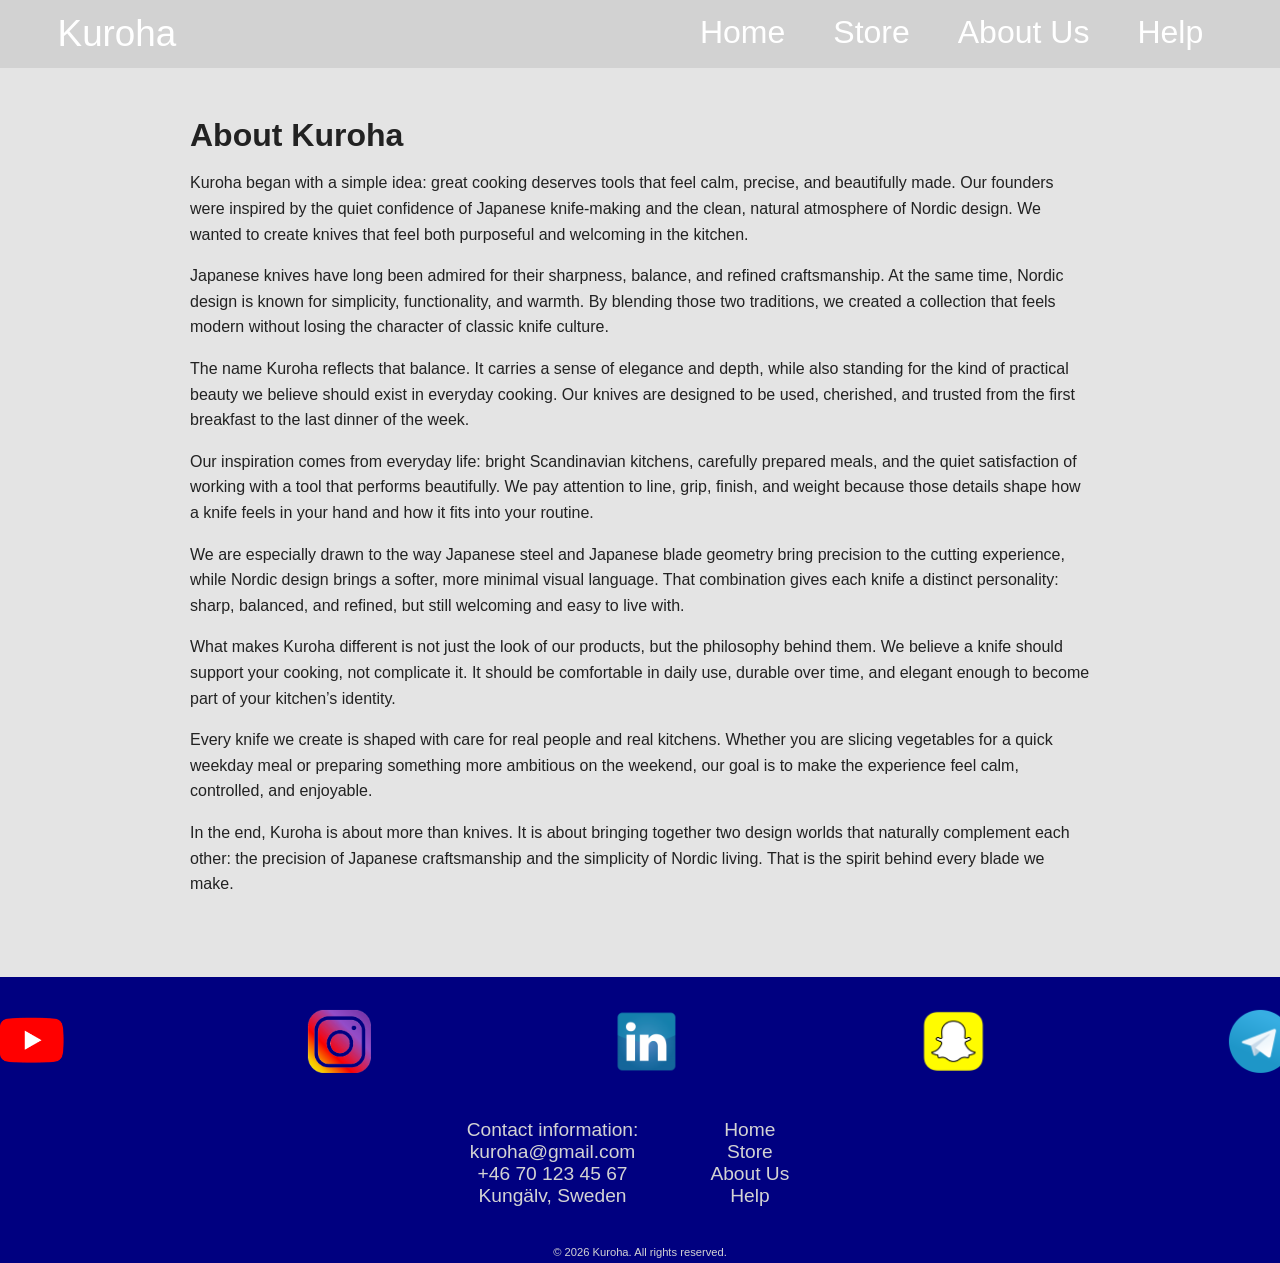
==== commit 02529453: "fint" ====
--- a/aboutUs.html
+++ b/aboutUs.html
@@ -1,5 +1,5 @@
 <!DOCTYPE html>
-<html lang="sv">
+<html lang="en">
 
 <head>
     <meta charset="UTF-8">
--- a/styles.css
+++ b/styles.css
@@ -40,6 +40,7 @@
     position: fixed;
     width: 100%;
     top: 0;
+    box-sizing: border-box;
 }
 
 .navbar_links {
@@ -306,6 +307,7 @@
     margin-bottom: 1em;
 }
 
+/* product image and slider */
 .product_img {
     display: flex;
     align-items: center;
@@ -330,219 +332,6 @@
     align-items: center;
     width: 100%;
     height: 100%;
-}
-
-.product_info {
-    display: flex;
-    flex-direction: column;
-    align-items: center;
-    justify-content: center;
-    width: 48vw;
-    height: auto;
-    min-height: 0;
-    max-width: 500px;
-    max-height: none;
-    overflow: auto;
-    font-size: 1rem;
-    gap: 0.35rem;
-    padding-bottom: 0.25rem;
-}
-
-.product_color_options {
-    display: flex;
-    flex-wrap: wrap;
-    justify-content: center;
-    gap: 0.35rem;
-    margin-bottom: 0.2rem;
-}
-
-.color-option {
-    display: inline-flex;
-    align-items: center;
-    gap: 0.35rem;
-    border: 2px solid #c9c9c9;
-    border-radius: 999px;
-    padding: 0.35rem 0.55rem;
-    background: #fff;
-    cursor: pointer;
-    font-size: 0.95rem;
-    transition: transform 0.18s ease, box-shadow 0.18s ease, background-color 0.18s ease, color 0.18s ease;
-}
-
-.color-option:hover,
-.color-option:focus-visible {
-    transform: translateY(-1px);
-    box-shadow: 0 4px 10px rgba(0, 0, 0, 0.12);
-}
-
-.color-option.active {
-    border-color: #222;
-    background: #f3f3f3;
-}
-
-.color-option[data-color="black"]:hover,
-.color-option[data-color="black"]:focus-visible {
-    background: #111;
-    color: #fff;
-}
-
-.color-option[data-color="oak"]:hover,
-.color-option[data-color="oak"]:focus-visible {
-    background: #d8b07a;
-    color: #fff;
-}
-
-.color-option[data-color="walnut"]:hover,
-.color-option[data-color="walnut"]:focus-visible {
-    background: #9c6a3c;
-    color: #fff;
-}
-
-.color-swatch {
-    width: 0.9rem;
-    height: 0.9rem;
-    border-radius: 50%;
-    border: 1px solid rgba(0, 0, 0, 0.2);
-}
-
-.color-swatch.black {
-    background: #111;
-}
-
-.color-swatch.oak {
-    background: #c99b60;
-}
-
-.color-swatch.walnut {
-    background: #8b5a2b;
-}
-
-/* dropdown menu for store page */
-.dropdown-container {
-    display: flex;
-    flex-direction: column;
-    align-items: center;
-    width: 100%;
-    max-width: 20em;
-    margin: 0 auto;
-    padding: 0 1rem;
-}
-
-.dropdown {
-    margin-bottom: 0.8em;
-    position: relative;
-    width: 100%;
-    z-index: 20;
-}
-
-.btn {
-    width: 100%;
-    min-width: auto;
-    max-width: 18em;
-    padding: 0.5em;
-    font-size: 1.1rem;
-    cursor: pointer;
-    position: relative;
-    z-index: 20;
-    background-color: rgb(207, 207, 207);
-}
-
-.content {
-    max-height: 0;
-    overflow: hidden;
-    transition: max-height 0.3s ease;
-    border: solid black 2px;
-    position: relative;
-    z-index: 20;
-    background-color: rgb(207, 207, 207);
-}
-
-.content.open {
-    max-height: 4em;
-    padding: 0.5em;
-}
-
-/* media queries for computer or larger screens above 992px */
-@media (min-width: 992px) {
-    .product_container {
-        flex-direction: row;
-        align-items: center;
-        gap: 1.5rem;
-    }
-
-    .product_info {
-        width: 45vw;
-        max-width: 450px;
-    }
-
-    .navbar_links {
-        font-size: 2rem;
-        gap: 1.5em;
-        padding: 0 2em;
-    }
-
-    .home_logo {
-        padding: 0 2em;
-    }
-
-    .home_logo a {
-        font-size: 2.3rem;
-    }
-
-    .product_name {
-        font-size: 1.7rem;
-    }
-
-    .dropdown-container {
-        max-width: 45em;
-    }
-
-    .btn {
-        min-width: auto;
-        max-width: 45em;
-    }
-
-    .footer_container {
-        min-height: 30vh;
-    }
-
-    .footer_links,
-    .footer_info {
-        font-size: 1.2rem;
-    }
-
-    .card {
-        height: 2.2em;
-        flex: 0 0 2.2em;
-        padding: 2em 7.5em;
-    }
-
-    .card img {
-        width: 100%;
-        height: 100%;
-        object-fit: cover;
-        transform: scale(1.8);
-    }
-
-    .group1 {
-        animation: slide 50s infinite linear;
-    }
-
-    .card:nth-child(1) img {
-        transform: scale(5);
-    }
-
-    .card:nth-child(4) img {
-        transform: scale(2.1);
-    }
-
-    .welcome_text {
-        font-size: 2.8rem;
-    }
-
-    .welcome_button button {
-        font-size: 2.5rem;
-    }
 }
 
 .img_slider {
@@ -593,7 +382,244 @@
     display: block;
 }
 
+/* product info, color options and add to cart button */
+.product_info {
+    display: flex;
+    flex-direction: column;
+    align-items: center;
+    justify-content: center;
+    width: 48vw;
+    height: auto;
+    min-height: 0;
+    max-width: 500px;
+    max-height: none;
+    overflow: auto;
+    font-size: 1rem;
+    gap: 0.35rem;
+    padding-bottom: 0.25rem;
+}
+
+.add-to-cart-btn {
+    width: 100%;
+    max-width: 220px;
+    padding: 0.65rem 1rem;
+    border: none;
+    border-radius: 999px;
+    background: linear-gradient(135deg, #111, #333);
+    color: #fff;
+    font-size: 1rem;
+    font-weight: 600;
+    cursor: pointer;
+    box-shadow: 0 2px 8px rgba(0, 0, 0, 0.12);
+    transition: transform 0.2s ease, box-shadow 0.2s ease, background 0.2s ease;
+}
+
+.add-to-cart-btn:hover {
+    transform: translateY(-2px);
+    box-shadow: 0 4px 12px rgba(0, 0, 0, 0.18);
+    background: linear-gradient(135deg, #333, #111);
+}
+
+.product_color_options {
+    display: flex;
+    flex-wrap: wrap;
+    justify-content: center;
+    gap: 0.35rem;
+    margin-bottom: 0.2rem;
+}
+
+.color-option {
+    display: inline-flex;
+    align-items: center;
+    gap: 0.35rem;
+    border: 2px solid #c9c9c9;
+    border-radius: 999px;
+    padding: 0.35rem 0.55rem;
+    background: #fff;
+    cursor: pointer;
+    font-size: 0.95rem;
+    transition: transform 0.2s ease, box-shadow 0.2s ease, background-color 0.2s ease, color 0.2s ease;
+}
+
+.color-option:hover,
+.color-option:focus-visible {
+    transform: translateY(-1px);
+    box-shadow: 0 4px 10px rgba(0, 0, 0, 0.12);
+}
+
+.color-option.active {
+    border-color: #222;
+    background: #f3f3f3;
+}
+
+.color-option[data-color="black"]:hover,
+.color-option[data-color="black"]:focus-visible {
+    background: #111;
+    color: #fff;
+}
+
+.color-option[data-color="oak"]:hover,
+.color-option[data-color="oak"]:focus-visible {
+    background: #d8b07a;
+    color: #fff;
+}
+
+.color-option[data-color="walnut"]:hover,
+.color-option[data-color="walnut"]:focus-visible {
+    background: #9c6a3c;
+    color: #fff;
+}
+
+.color-swatch {
+    width: 0.9rem;
+    height: 0.9rem;
+    border-radius: 50%;
+    border: 1px solid rgba(0, 0, 0, 0.2);
+}
+
+.color-swatch.black {
+    background: #111;
+}
+
+.color-swatch.oak {
+    background: #c99b60;
+}
+
+.color-swatch.walnut {
+    background: #8b5a2b;
+}
+
+/* dropdown menu for store page */
+.dropdown-container {
+    display: flex;
+    flex-direction: column;
+    align-items: center;
+    width: 100%;
+    max-width: 20em;
+    margin: 0 auto;
+    padding: 0 1rem;
+}
+
+.dropdown {
+    margin-bottom: 0.8em;
+    position: relative;
+    width: 100%;
+    z-index: 20;
+}
+
+.btn {
+    width: 100%;
+    min-width: auto;
+    max-width: 18em;
+    padding: 0.5em;
+    font-size: 1.1rem;
+    cursor: pointer;
+    position: relative;
+    z-index: 20;
+    background-color: rgb(207, 207, 207);
+}
+
+.content {
+    max-height: 0;
+    overflow: hidden;
+    opacity: 0;
+    transform: translateY(-4px);
+    transition: max-height 0.35s ease, opacity 0.25s ease, transform 0.25s ease, padding 0.25s ease;
+    border: solid black 2px;
+    position: relative;
+    z-index: 20;
+    background-color: rgb(207, 207, 207);
+    padding: 0 0.5em;
+}
+
+.content.open {
+    max-height: 13em;
+    opacity: 1;
+    transform: translateY(0);
+    padding: 0.5em;
+}
+
+/* media queries for computer or larger screens above 992px */
 @media (min-width: 992px) {
+    .product_container {
+        flex-direction: row;
+        align-items: center;
+        gap: 1.5rem;
+    }
+
+    .product_info {
+        width: 45vw;
+        max-width: 450px;
+    }
+
+    .navbar_links {
+        font-size: 2rem;
+        gap: 1.5em;
+        padding: 0 2em;
+    }
+
+    .home_logo {
+        padding: 0 2em;
+    }
+
+    .home_logo a {
+        font-size: 2.3rem;
+    }
+
+    .product_name {
+        font-size: 1.7rem;
+    }
+
+    .dropdown-container {
+        max-width: 45em;
+    }
+
+    .btn {
+        min-width: auto;
+        max-width: 45em;
+    }
+
+    .footer_container {
+        min-height: 30vh;
+    }
+
+    .footer_links,
+    .footer_info {
+        font-size: 1.2rem;
+    }
+
+    .card {
+        height: 2.2em;
+        flex: 0 0 2.2em;
+        padding: 2em 7.5em;
+    }
+
+    .card img {
+        width: 100%;
+        height: 100%;
+        object-fit: cover;
+        transform: scale(1.8);
+    }
+
+    .group1 {
+        animation: slide 50s infinite linear;
+    }
+
+    .card:nth-child(1) img {
+        transform: scale(5);
+    }
+
+    .card:nth-child(4) img {
+        transform: scale(2.1);
+    }
+
+    .welcome_text {
+        font-size: 2.8rem;
+    }
+
+    .welcome_button button {
+        font-size: 2.5rem;
+    }
 
     .product_img,
     .img_slider {
